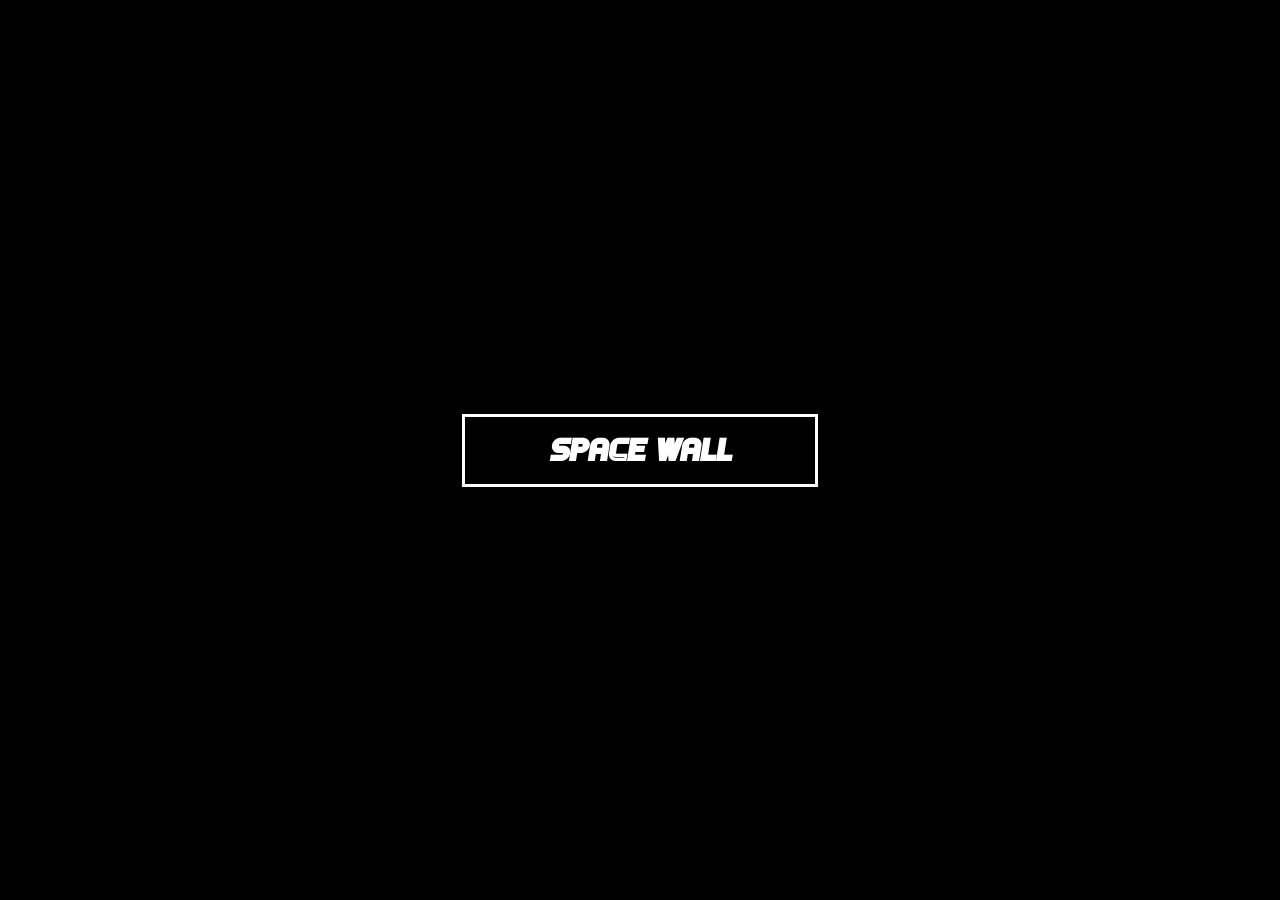
==== game/index.html @ afed9b27 "Add files via upload" ====
<!DOCTYPE html>
<html lang="en">
<head>
    <meta charset="UTF-8">
    <meta name="viewport" content="width=device-width, initial-scale=1.0">
    <title>Document</title>
      <link rel="stylesheet" href="cenar.css">
</head>
<body>
        <h1 class="container">SPACE WALL</h1>
</body>
</html>
---- game/cenar.css ----
body {
    background-color: black;
    margin: 0;                 
    display: flex;              
    justify-content: center;    
    align-items: center;       
    min-height: 100vh;        
    box-sizing: border-box;   
    background-image: url(https://cienciahoje.org.br/wp-content/uploads/2019/12/Artigo-MICROORGANISMO_AdobeStock_305541479.jpeg); 
    background-repeat: no-repeat;
}

@font-face {
    font-family: 'SPACE';
    src: url(Games-Italic.ttf);
}

.container {
    border: solid 3px white;
    width: 350px;
    height: 67px;
    color: white;
    font-family: 'SPACE';
    text-align: center;
    line-height: 67px;        
}
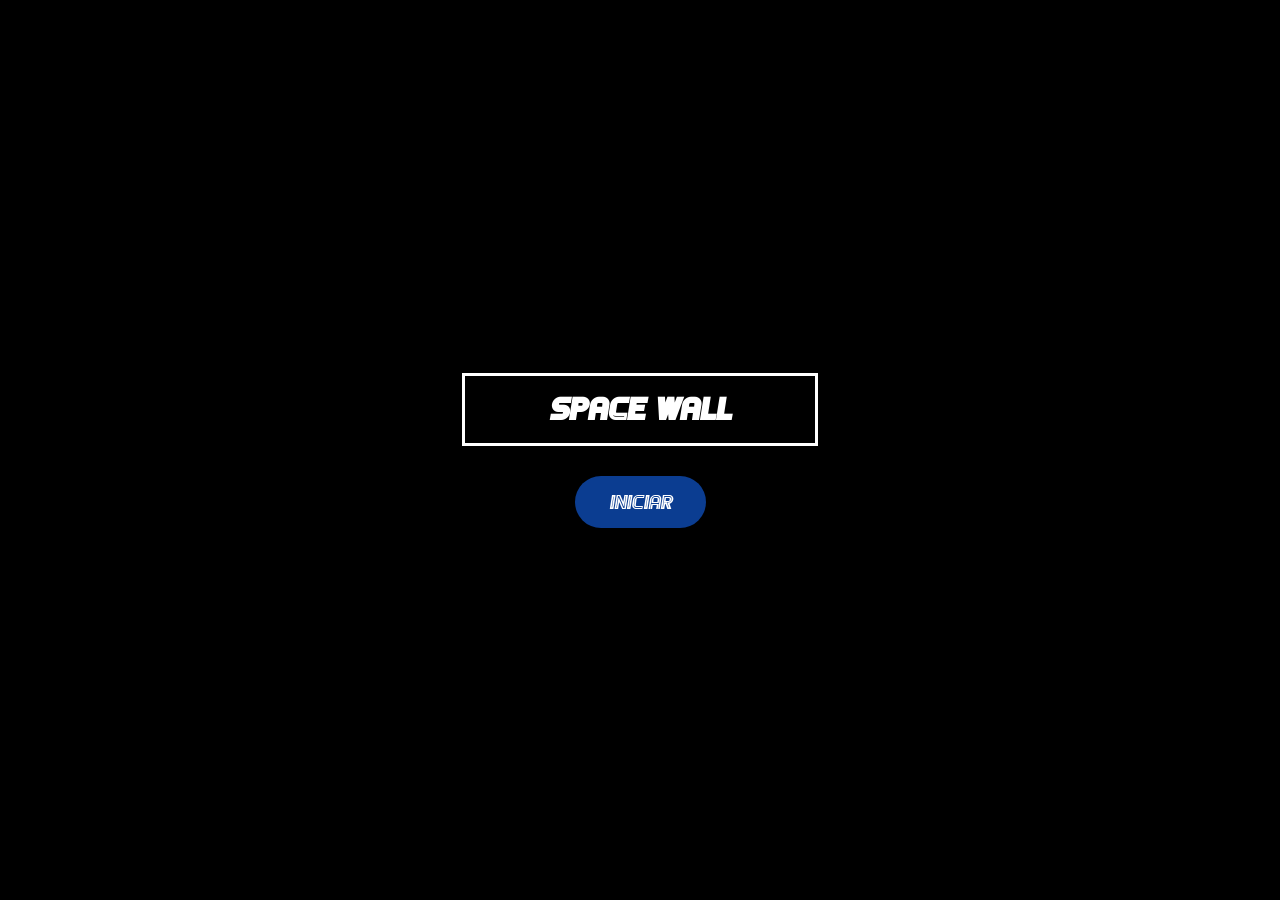
==== commit 85b105ed: "Add files via upload" ====
--- a/game/index.html
+++ b/game/index.html
@@ -3,10 +3,17 @@
 <head>
     <meta charset="UTF-8">
     <meta name="viewport" content="width=device-width, initial-scale=1.0">
-    <title>Document</title>
-      <link rel="stylesheet" href="cenar.css">
+    <title>SPACE WALL</title>
+    <link rel="stylesheet" href="cenar.css">
 </head>
 <body>
+    <div id="game-wrapper">
         <h1 class="container">SPACE WALL</h1>
+        <button id="play">INICIAR</button>
+    </div>
+
+    <div id="lua-linha"></div>
+
+    <script src="jg.js"></script>
 </body>
-</html>+</html>
--- a/game/cenar.css
+++ b/game/cenar.css
@@ -4,15 +4,26 @@
     display: flex;              
     justify-content: center;    
     align-items: center;       
-    min-height: 100vh;        
+    height: 100vh;        
     box-sizing: border-box;   
     background-image: url(https://cienciahoje.org.br/wp-content/uploads/2019/12/Artigo-MICROORGANISMO_AdobeStock_305541479.jpeg); 
     background-repeat: no-repeat;
+    background-size: cover;
+    overflow: hidden;
 }
 
 @font-face {
     font-family: 'SPACE';
     src: url(Games-Italic.ttf);
+}
+
+#game-wrapper {
+    display: flex;
+    flex-direction: column;
+    align-items: center;
+    gap: 30px; /* Aumentei um pouco o espaço */
+    z-index: 2;
+    transition: transform 0.4s ease, opacity 0.4s ease;
 }
 
 .container {
@@ -23,4 +34,65 @@
     font-family: 'SPACE';
     text-align: center;
     line-height: 67px;        
+    margin: 0;
 }
+
+#play {
+    font-family: 'SPACE';
+    padding: 12px 32px; /* Botão ligeiramente maior */
+    font-size: 20px;
+    cursor: pointer;
+    
+    /* ESTILO PERSONALIZADO NASA */
+    background-color: #0B3D91; /* Azul Escuro */
+    color: #FFFFFF; /* Branco */
+    border: 2px solid transparent; /* Borda inicial invisível */
+    border-radius: 33px; /* Borda arredondada */
+    
+    /* Sombra suave para profundidade */
+    box-shadow: 0 4px 6px rgba(0,0,0,0.3);
+    
+    /* Transições suaves */
+    transition: transform 0.2s ease, background-color 0.2s ease, box-shadow 0.2s ease, border-color 0.2s ease;
+}
+
+#play:hover {
+    background-color: #082c64; /* Um tom de azul levemente mais escuro no hover */
+    transform: scale(1.05);
+    box-shadow: 0 6px 10px rgba(0,0,0,0.4);
+    
+    /* Adiciona a borda vermelha no hover */
+    border-color: #FC3D21; /* Vermelho NASA */
+}
+
+/* Efeito de clique */
+#play:active {
+    transform: scale(0.98);
+    box-shadow: 0 2px 4px rgba(0,0,0,0.5);
+}
+
+#lua-linha {
+    position: absolute;
+    top: 50%;
+    left: 50%;
+    transform: translate(-50%, -50%) scaleX(0);
+    width: 100vw;
+    height: 4px;
+    background-color: white;
+    box-shadow: 0 0 15px rgba(200, 200, 200, 0.8);
+    opacity: 0;
+    z-index: 1;
+    transition: transform 0.6s ease, height 0.6s ease 0.6s, opacity 0.3s ease;
+}
+
+.sumir {
+    opacity: 0;
+    transform: scale(1.5);
+    pointer-events: none;
+}
+
+.expandir-linha {
+    opacity: 1;
+    transform: translate(-50%, -50%) scaleX(1);
+    height: 100vh;
+}
